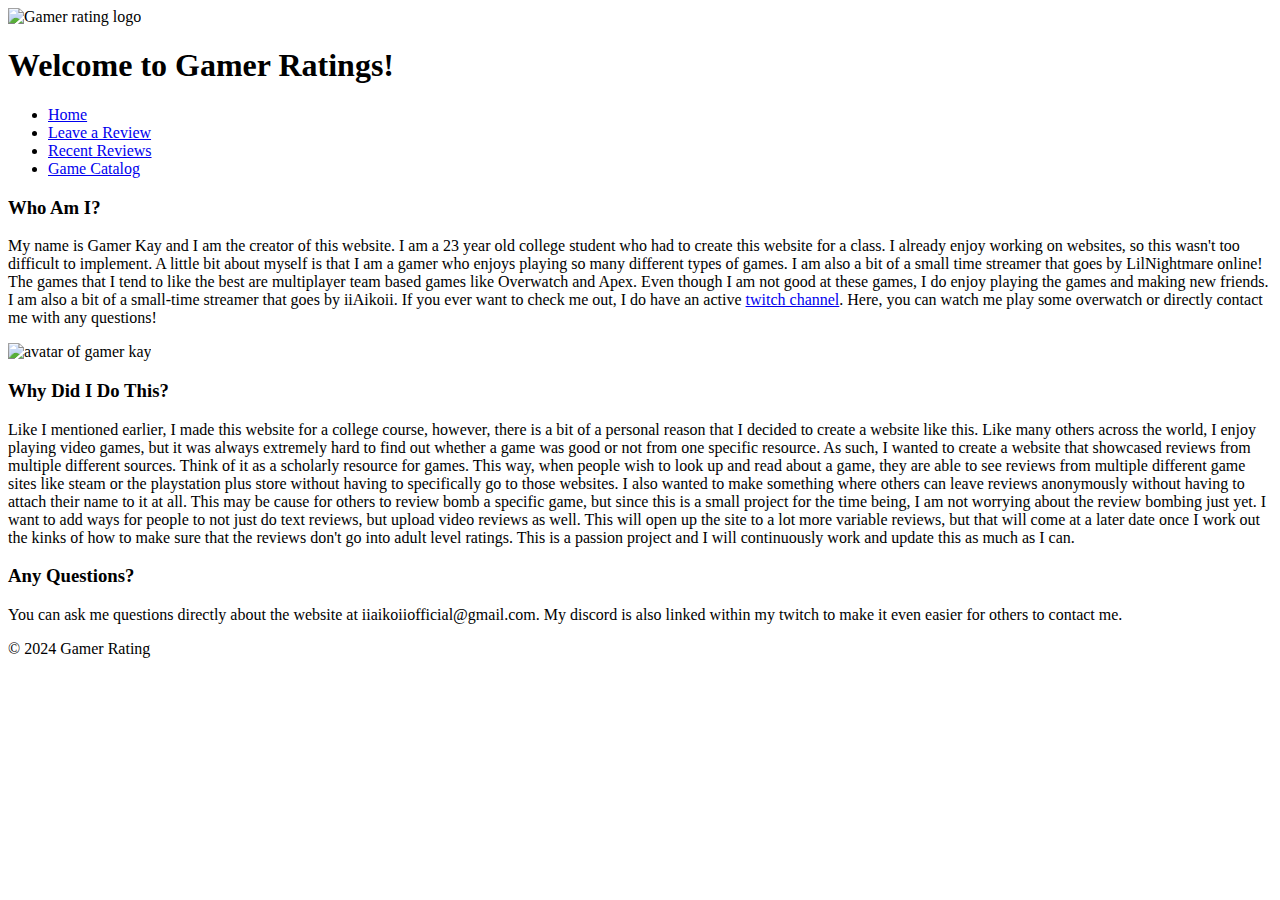
==== About.html @ c32e6218 "Added gtags to the other pages" ====
<!DOCTYPE html>
<html lang="en">
    <head>
        <meta charset="utf-8">
        <meta name="description" content="Gaming Rating about page">
        <meta name="keywords" content="HTML, CSS, JavaScript">
        <meta name="author" content="Kayla Waddy">
        <meta name="viewport" content="width=device-width, initial-scale=1.0">
        <title>About</title>
    <img src="GamerRating.png" height="200" width="200" alt="Gamer rating logo">
        <h1>Welcome to Gamer Ratings!</h1>
        <nav>
            <ul>
                <li><a href="index.html">Home</a></li>
                <li><a href="LeaveAReview.html">Leave a Review</a></li>
                <li><a href="#RecentReview">Recent Reviews</a></li>
                <li><a href="#GameCatalog">Game Catalog</a></li>

            </ul>
        </nav>
    </head>
    <body>
        <div>
            <h3>Who Am I?</h3>
            <p>
                My name is Gamer Kay and I am the creator of this website. I am a 23 year old college
                student who had to create this website for a class. I already enjoy working on websites,
                so this wasn't too difficult to implement. A little bit about myself is that I am a gamer
                who enjoys playing so many different types of games. I am also a bit of a small time
                streamer that goes by LilNightmare online! The games that I tend to like the best are
                multiplayer team based games like Overwatch and Apex. Even though I am not good at these
                games, I do enjoy playing the games and making new friends. I am also a bit of a small-time
                streamer that goes by iiAikoii. If you ever want to check me out, I do have an active
                <a href="https://www.twitch.tv/iiaikoii">twitch channel</a>. Here, you can watch me play some
                overwatch or directly contact me with any questions!
            </p>
        </div>
        <div>
            <article>
                <img src="GamerKayAvatar.png" alt="avatar of gamer kay" height="500" width="500">
                <h3>Why Did I Do This?</h3>
                <p>
                    Like I mentioned earlier, I made this website for a college course, however, there is a bit of
                    a personal reason that I decided to create a website like this. Like many others across the world,
                    I enjoy playing video games, but it was always extremely hard to find out whether a game was good
                    or not from one specific resource. As such, I wanted to create a website that showcased reviews
                    from multiple different sources. Think of it as a scholarly resource for games. This way, when
                    people wish to look up and read about a game, they are able to see reviews from multiple different
                    game sites like steam or the playstation plus store without having to specifically go to those
                    websites. I also wanted to make something where others can leave reviews anonymously without 
                    having to attach their name to it at all. This may be cause for others to review bomb a specific game,
                    but since this is a small project for the time being, I am not worrying about the review bombing
                    just yet. I want to add ways for people to not just do text reviews, but upload video reviews as well.
                    This will open up the site to a lot more variable reviews, but that will come at a later date once I
                    work out the kinks of how to make sure that the reviews don't go into adult level ratings. This is a
                    passion project and I will continuously work and update this as much as I can.
                </p>
            </article>
        </div>
        <div>
            <h3>Any Questions?</h3>
            <p>
                You can ask me questions directly about the website at iiaikoiiofficial@gmail.com. My discord is also
                linked within my twitch to make it even easier for others to contact me.
            </p>
        </div>
        <!-- Google tag (gtag.js) -->
    <script async src="https://www.googletagmanager.com/gtag/js?id=G-5PFJWQZ1WE"></script>
    <script>
        window.dataLayer = window.dataLayer || [];
        function gtag(){dataLayer.push(arguments);}
        gtag('js', new Date());

        gtag('config', 'G-5PFJWQZ1WE');
    </script>
        <footer>
            <span>&copy; 2024 Gamer Rating </span>
        </footer>
    </body>

</html>
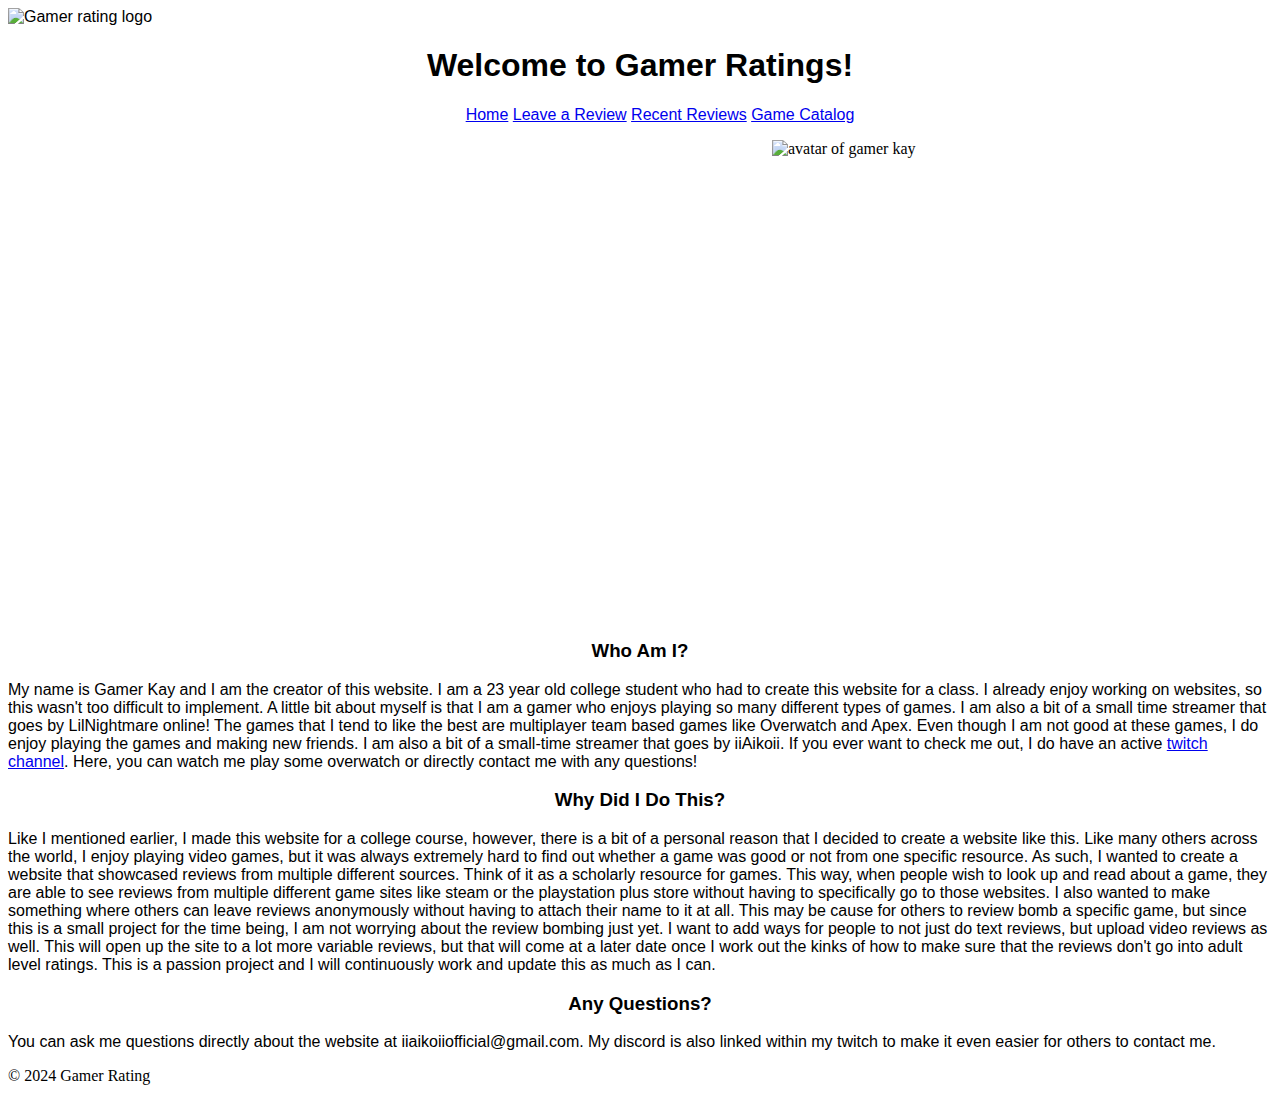
==== commit 90b8e410: "Moving around the image so that it is to the rigt" ====
--- a/About.html
+++ b/About.html
@@ -1,28 +1,47 @@
 <!DOCTYPE html>
 <html lang="en">
+    <header>
+    <!-- Google tag (gtag.js) -->
+        <script async src="https://www.googletagmanager.com/gtag/js?id=G-5PFJWQZ1WE"></script>
+        <script>
+                window.dataLayer = window.dataLayer || [];
+            function gtag(){dataLayer.push(arguments);}
+            gtag('js', new Date());
+
+            gtag('config', 'G-5PFJWQZ1WE');
+        </script>
+    </header>
+    <!-- Meta information -->
     <head>
         <meta charset="utf-8">
         <meta name="description" content="Gaming Rating about page">
-        <meta name="keywords" content="HTML, CSS, JavaScript">
+        <meta name="keywords" content="HTML, CSS">
         <meta name="author" content="Kayla Waddy">
         <meta name="viewport" content="width=device-width, initial-scale=1.0">
+        <link rel="stylesheet" href="css/mystyles.css">
         <title>About</title>
-    <img src="GamerRating.png" height="200" width="200" alt="Gamer rating logo">
-        <h1>Welcome to Gamer Ratings!</h1>
-        <nav>
-            <ul>
-                <li><a href="index.html">Home</a></li>
-                <li><a href="LeaveAReview.html">Leave a Review</a></li>
-                <li><a href="#RecentReview">Recent Reviews</a></li>
-                <li><a href="#GameCatalog">Game Catalog</a></li>
-
-            </ul>
-        </nav>
     </head>
     <body>
+
+        <!-- Section to house all the navigational information -->
         <div>
+            <img src="images/GamerRating.png" height="200" width="200" alt="Gamer rating logo">
+            <h1>Welcome to Gamer Ratings!</h1>
+            <nav>
+                <ul>
+                    <li><a href="index.html">Home</a></li>
+                    <li><a href="LeaveAReview.html">Leave a Review</a></li>
+                    <li><a href="recentreviews.html">Recent Reviews</a></li>
+                    <li><a href="gamecatalog.html">Game Catalog</a></li>
+                </ul>
+            </nav>
+        </div>
+
+        <!-- This is a paragraph that describes the author of the Gamer Rating website-->
+        <img style="float: right;" src="images\GamerKayAvatar.png" alt="avatar of gamer kay" height="500" width="500">
+        <div style="clear: right;">
             <h3>Who Am I?</h3>
-            <p>
+            <p class="text info">
                 My name is Gamer Kay and I am the creator of this website. I am a 23 year old college
                 student who had to create this website for a class. I already enjoy working on websites,
                 so this wasn't too difficult to implement. A little bit about myself is that I am a gamer
@@ -35,11 +54,11 @@
                 overwatch or directly contact me with any questions!
             </p>
         </div>
+
         <div>
             <article>
-                <img src="GamerKayAvatar.png" alt="avatar of gamer kay" height="500" width="500">
                 <h3>Why Did I Do This?</h3>
-                <p>
+                <p class="text info">
                     Like I mentioned earlier, I made this website for a college course, however, there is a bit of
                     a personal reason that I decided to create a website like this. Like many others across the world,
                     I enjoy playing video games, but it was always extremely hard to find out whether a game was good
@@ -64,15 +83,6 @@
                 linked within my twitch to make it even easier for others to contact me.
             </p>
         </div>
-        <!-- Google tag (gtag.js) -->
-    <script async src="https://www.googletagmanager.com/gtag/js?id=G-5PFJWQZ1WE"></script>
-    <script>
-        window.dataLayer = window.dataLayer || [];
-        function gtag(){dataLayer.push(arguments);}
-        gtag('js', new Date());
-
-        gtag('config', 'G-5PFJWQZ1WE');
-    </script>
         <footer>
             <span>&copy; 2024 Gamer Rating </span>
         </footer>
--- a/css/mystyles.css
+++ b/css/mystyles.css
@@ -0,0 +1,27 @@
+/* Setting the font for both of the classes*/
+div, li, h1 {
+   font-family: Helvetica;
+}
+/* Centers the ul to the center of the screen*/
+ul {
+    text-align: center;
+}
+/* This is to set the list so it is going from left to right instead of up and down*/ 
+li {
+    list-style: none;
+    display:inline;
+
+}
+/* A class to center the image to the screen
+   instead of defaulting to the side of the page*/
+
+.center {
+    display: block;
+    margin-left: auto;
+    margin-right: auto;
+    width: 50%;
+}
+/* A way to center all the headers on a page*/ 
+h1, h3 {
+    text-align: center;
+}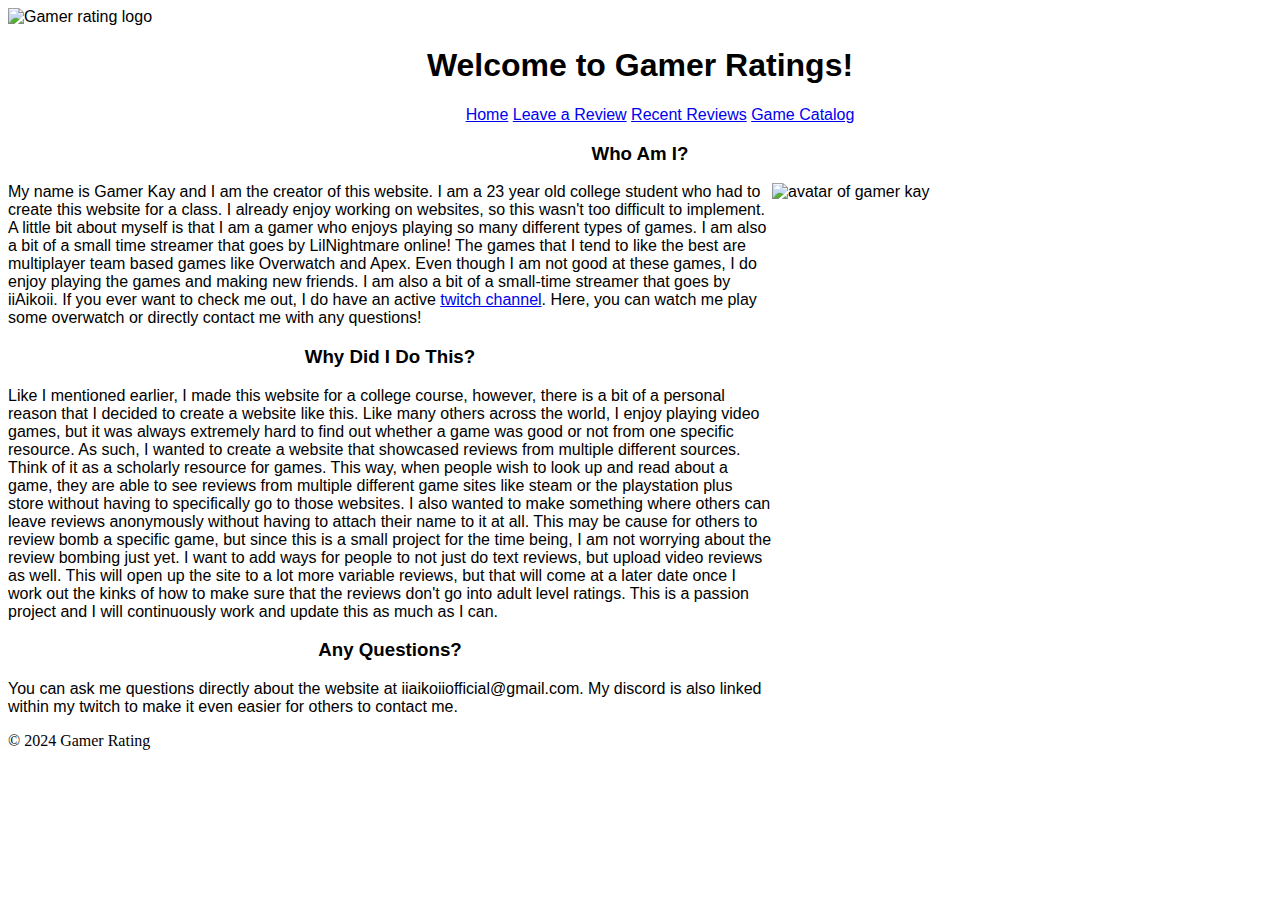
==== commit 77f5071d: "switched where the image is positioned so it is under the Who Am I text" ====
--- a/About.html
+++ b/About.html
@@ -38,9 +38,9 @@
         </div>
 
         <!-- This is a paragraph that describes the author of the Gamer Rating website-->
-        <img style="float: right;" src="images\GamerKayAvatar.png" alt="avatar of gamer kay" height="500" width="500">
         <div style="clear: right;">
             <h3>Who Am I?</h3>
+            <img style="float: right;" src="images\GamerKayAvatar.png" alt="avatar of gamer kay" height="500" width="500">
             <p class="text info">
                 My name is Gamer Kay and I am the creator of this website. I am a 23 year old college
                 student who had to create this website for a class. I already enjoy working on websites,
